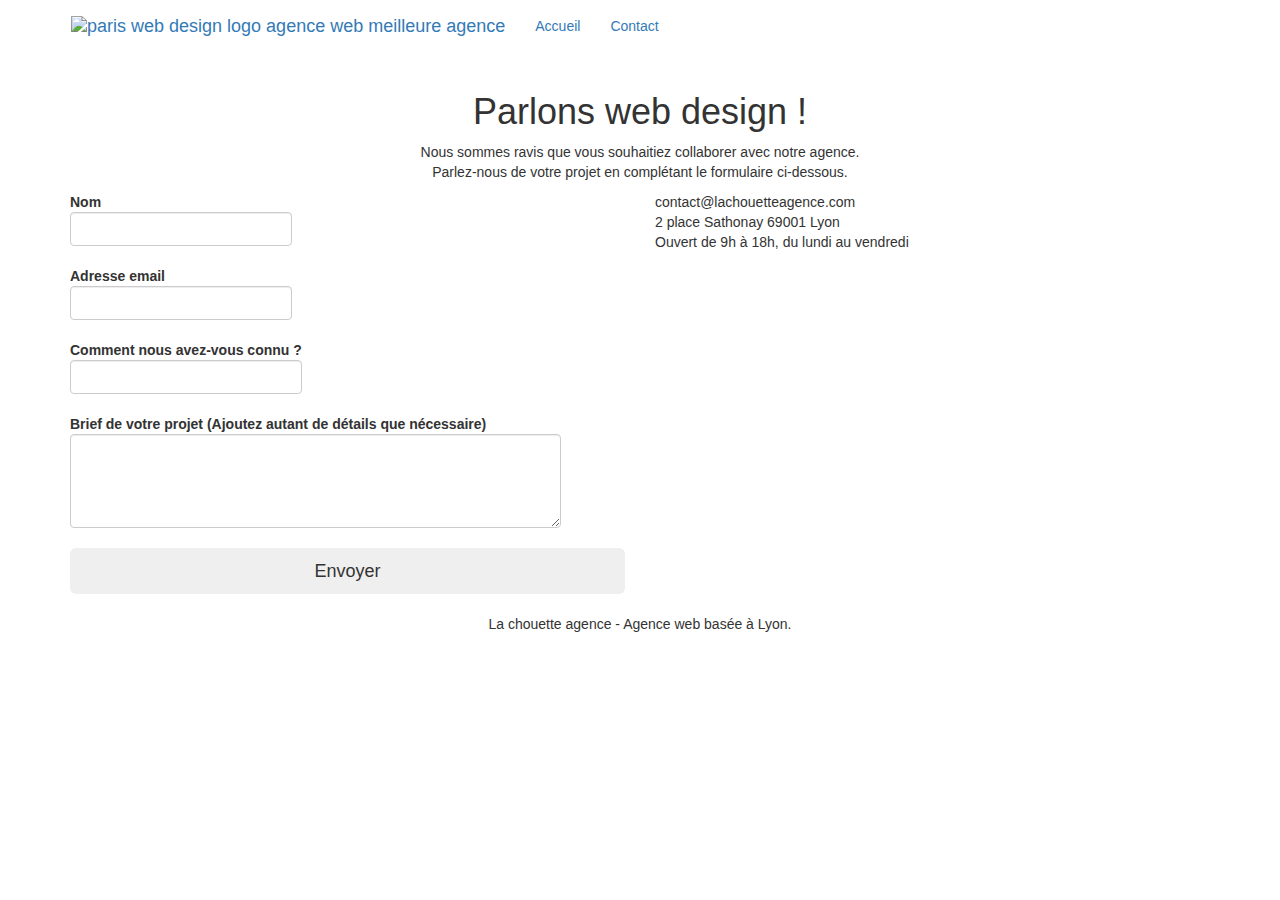
==== contact.html @ 6ffe4ee4 "oopsi" ====
<!DOCTYPE html>
<html lang="fr">
  <head>
    <meta charset="utf-8" />
    <meta
      name="description"
      content="La chouette agence, meilleur agence pour réaliser de meilleur design web"
    />
    <meta
      name="viewport"
      content="width=device-width, initial-scale=1.0, viewport-fit=cover"
    />
    <link rel="shortcut icon" type="image/png" href="favicon.jpg" />
    <link
      rel="stylesheet"
      href="https://maxcdn.bootstrapcdn.com/bootstrap/3.3.5/css/bootstrap.min.css"
    />
    <link rel="stylesheet" type="text/css" href="style.min.css" />
    <link rel="stylesheet" type="text/css" href="./css/font-awesome.css" />
    <link rel="stylesheet" type="text/css" href="./css/et-line.css" />

    <title>
      Contacter la chouette agence pour un meilleur design des ses pages webs
    </title>

    <!-- Analytics -->

    <!-- Analytics END -->
  </head>
  <body>
    <!-- Principal conteneur -->
    <div class="page-container">
      <!-- bloc-0 -->
      <div class="bloc bgc-white l-bloc" id="bloc-0">
        <div class="container bloc-sm">
          <nav class="navbar row">
            <div class="navbar-header">
              <a class="navbar-brand" href="index_modif.html"
                ><img
                  src="img/la-chouette-agence.png"
                  alt="paris web design logo agence web meilleure agence"
                  height="40"
              /></a>
              <button
                id="nav-toggle"
                type="button"
                class="ui-navbar-toggle navbar-toggle"
                data-toggle="collapse"
                data-target=".navbar-1"
              >
                <span class="sr-only">Toggle navigation</span
                ><span class="icon-bar"></span><span class="icon-bar"></span
                ><span class="icon-bar"></span>
              </button>
            </div>
            <div class="collapse navbar-collapse navbar-1 special-dropdown-nav">
              <ul class="site-navigation nav navbar-nav">
                <li>
                  <a href="index_modif.html">Accueil</a>
                </li>
                <li></li>
                <li>
                  <a href="contact.html">Contact</a>
                </li>
              </ul>
            </div>
          </nav>
        </div>
      </div>
      <!-- bloc-0 END -->

      <!-- bloc-6 -->
      <div
        class="
          bloc
          bg-dots-bg bg-repeat
          bgc-atomic-tangerine
          d-bloc
          bloc-bg-texture
          texture-paper
        "
        id="bloc-6"
      >
        <div class="container bloc-lg">
          <div class="row">
            <div class="col-sm-12">
              <h1 class="text-center hero-bloc-text tc-white">
                Parlons web design !
              </h1>
              <p class="text-center mg-lg tc-white tight-width-whitespace">
                Nous sommes ravis que vous souhaitiez collaborer avec notre
                agence.<br />
                Parlez-nous de votre projet en complétant le formulaire
                ci-dessous.
              </p>
            </div>
          </div>
        </div>
      </div>
      <!-- bloc-6 END -->

      <!-- bloc-7 -->
      <div class="bloc bgc-white l-bloc" id="bloc-7">
        <div class="container bloc-lg">
          <div class="row">
            <div class="col-sm-6">
              <form
                id="form_1"
                novalidate
                success-msg="Your message has been sent."
                fail-msg="Sorry it seems that our mail server is not responding, Sorry for the inconvenience!"
              >
                <div class="form-group">
                  <label for="name"> 
                    Nom 
                  <input id="name" class="form-control" required /></label>
                </div>
                <div class="form-group">
                  <label for="email"> Adresse email 
                  <input
                    id="email"
                    class="form-control"
                    type="email"
                    required
                  />
                </label>
                </div>
                <div class="form-group">
                  <label for="source"> Comment nous avez-vous connu ? 
                  <input
                    class="form-control"
                    type="email"
                    required
                    id="source"
                  />
                </label>
                </div>
                <div class="form-group">
                  <label for="brief">
                    Brief de votre projet (Ajoutez autant de détails que
                    nécessaire)<textarea
                    id="brief"
                    class="form-control"
                    rows="4"
                    cols="50"
                    name="brief"
                    required
                  ></textarea></label
                  >
                </div>
                <button
                  class="
                    bloc-button
                    btn btn-lg btn-block
                    cta-hero
                    btn-atomic-tangerine
                  "
                  type="submit"
                >
                  Envoyer
                </button>
              </form>
            </div>
            <div class="col-sm-6">
              <p>
                contact@lachouetteagence.com<br />2 place Sathonay 69001 Lyon<br />Ouvert
                de 9h à 18h, du lundi au vendredi<br />
              </p>
            </div>
          </div>
        </div>
      </div>
      <!-- bloc-7 END -->

      <!-- ScrollToTop Button -->
      <a class="bloc-button btn btn-d scrollToTop" onclick="scrollToTarget('1')"
        ><span class="fa fa-chevron-up"></span
      ></a>
      <!-- ScrollToTop Button END-->

      <!-- Footer - bloc-8 -->
      <div class="bloc bgc-atomic-tangerine d-bloc" id="bloc-8">
        <div class="container bloc-sm">
          <div class="row">
            <div class="col-sm-12">
              <p class="text-center white">
                La chouette agence - Agence web basée à Lyon.<br />
              </p>
              <div class="row row-no-gutters social">
                <div class="col-sm-3">
                  <div  class="text-center">
                    <a class="social" href="https://twitter.com"aria-label="twitter"
                      ><span  class="fa fa-twitter icon-md"></span
                    ></a>
                  </div>
                </div>
                <div class="col-sm-3">
                  <div class="text-center">
                    <a class="social" aria-label="facebook" href="
                    https://fr-fr.facebook.com"
                      ><span class="fa fa-facebook icon-md"></span
                    ></a>
                  </div>
                </div>
                <div class="col-sm-3">
                  <div class="text-center">
                    <a class="social" aria-label="dribbble" href="
                    https://dribbble.com
                    "
                      ><span class="fa fa-dribbble icon-md"></span
                    ></a>
                  </div>
                </div>
                <div class="col-sm-3">
                  <div class="text-center">
                    <a class="social" aria-label="instagram" href="
                    https://www.instagram.com"
                      ><span class="fa fa-instagram icon-md"></span
                    ></a>
                  </div>
                </div>
              </div>
            </div>
          </div>
        </div>
      </div>
      <!-- Footer - bloc-8 END -->
    </div>
    <!-- Principal conteneur END -->
    <script
      src="https://code.jquery.com/jquery-2.1.0.min.js"
      integrity="sha256-8oQ1OnzE2X9v4gpRVRMb1DWHoPHJilbur1LP9ykQ9H0="
      crossorigin="anonymous"
    ></script>
    <script src="https://maxcdn.bootstrapcdn.com/bootstrap/3.3.5/js/bootstrap.min.js"></script>
    <script src="./js/blocs.js"></script>
    <script src="./js/jquery.touchSwipe.js"></script>
    <script src="./js/gmaps.js"></script>
  </body>
</html>
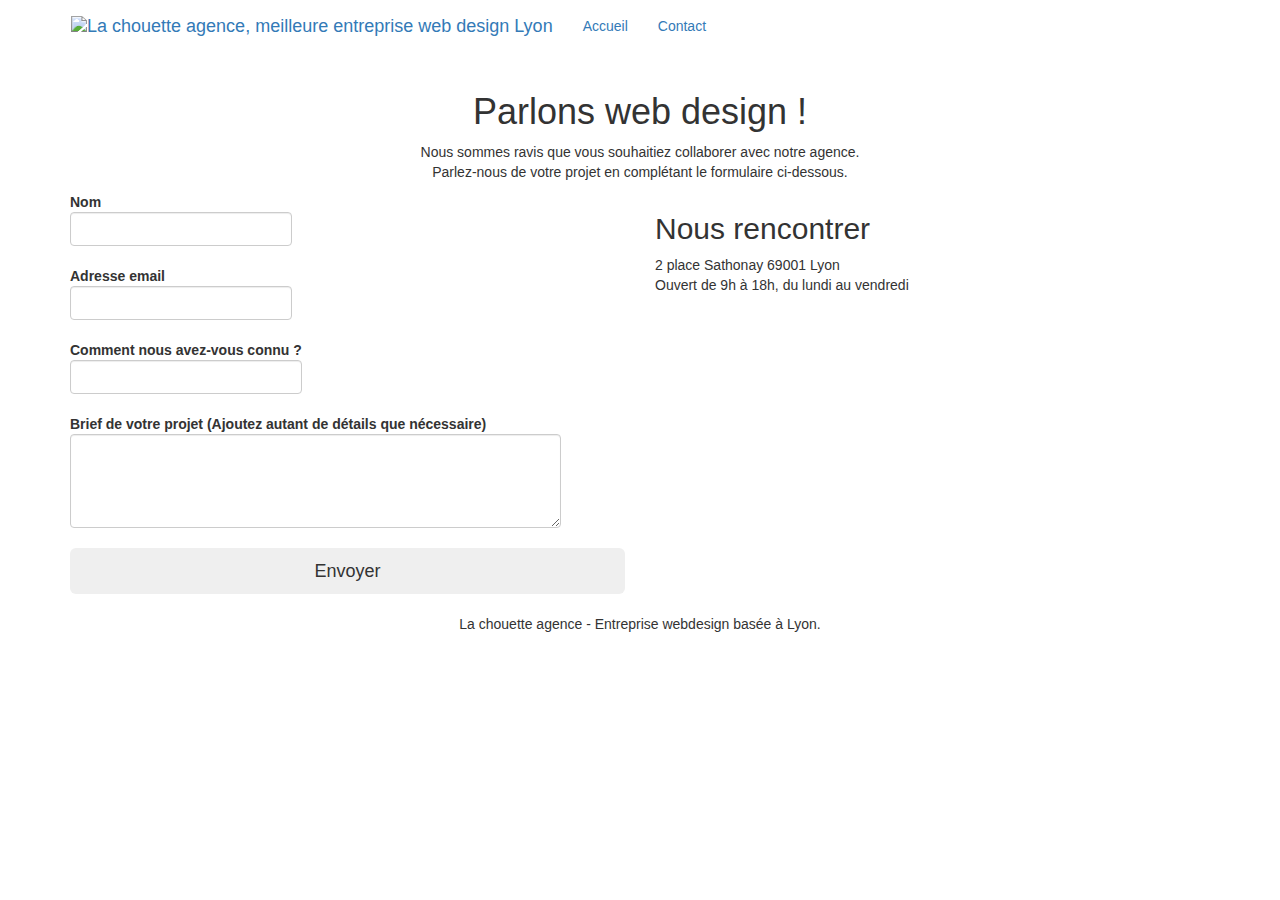
==== commit 21afdc72: "h2" ====
--- a/contact.html
+++ b/contact.html
@@ -4,7 +4,7 @@
     <meta charset="utf-8" />
     <meta
       name="description"
-      content="La chouette agence, meilleur agence pour réaliser de meilleur design web"
+      content="La chouette agence, meilleur agence pour réaliser de meilleur design web, entreprise webdesign Lyon"
     />
     <meta
       name="viewport"
@@ -35,10 +35,10 @@
         <div class="container bloc-sm">
           <nav class="navbar row">
             <div class="navbar-header">
-              <a class="navbar-brand" href="index_modif.html"
+              <a class="navbar-brand" href="index.html"
                 ><img
                   src="img/la-chouette-agence.png"
-                  alt="paris web design logo agence web meilleure agence"
+                  alt="La chouette agence, meilleure entreprise web design Lyon"
                   height="40"
               /></a>
               <button
@@ -56,7 +56,7 @@
             <div class="collapse navbar-collapse navbar-1 special-dropdown-nav">
               <ul class="site-navigation nav navbar-nav">
                 <li>
-                  <a href="index_modif.html">Accueil</a>
+                  <a href="index.html">Accueil</a>
                 </li>
                 <li></li>
                 <li>
@@ -162,8 +162,9 @@
               </form>
             </div>
             <div class="col-sm-6">
+              <h2>Nous rencontrer</h2>
               <p>
-                contact@lachouetteagence.com<br />2 place Sathonay 69001 Lyon<br />Ouvert
+              2 place Sathonay 69001 Lyon<br />Ouvert
                 de 9h à 18h, du lundi au vendredi<br />
               </p>
             </div>
@@ -184,7 +185,7 @@
           <div class="row">
             <div class="col-sm-12">
               <p class="text-center white">
-                La chouette agence - Agence web basée à Lyon.<br />
+                La chouette agence - Entreprise webdesign basée à Lyon.<br />
               </p>
               <div class="row row-no-gutters social">
                 <div class="col-sm-3">
